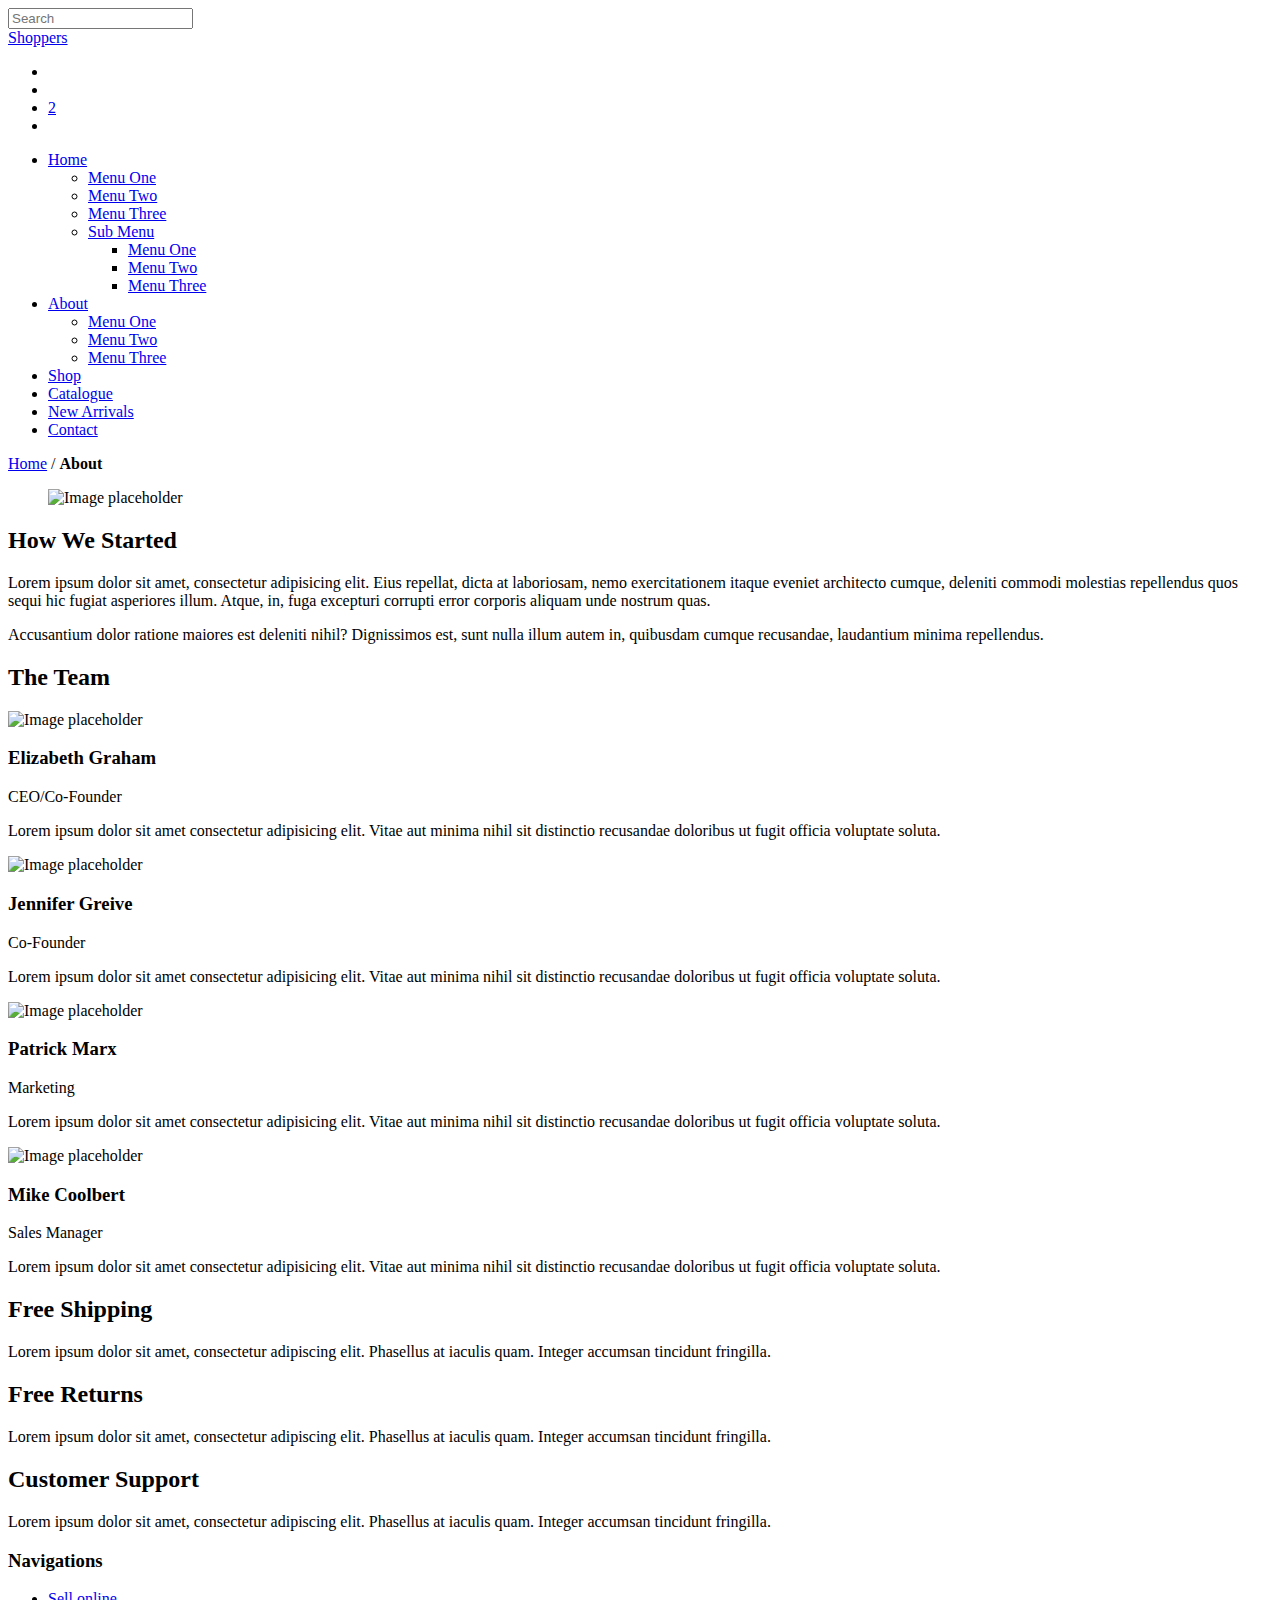
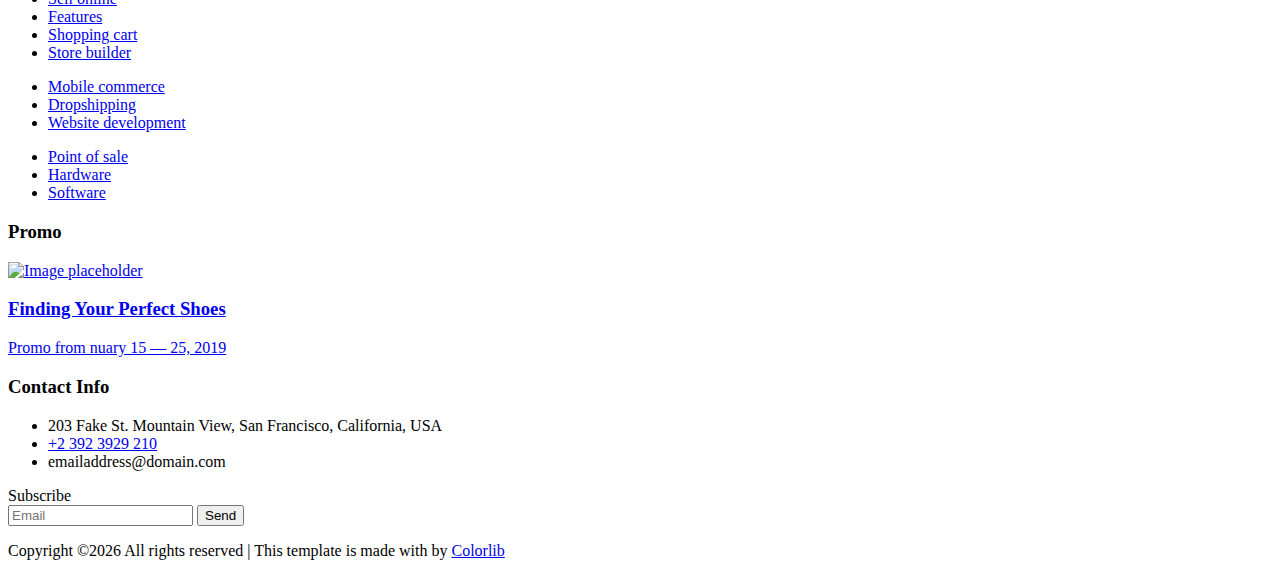
==== catalog/templates/catalog/about.html @ 98768882 "project setup" ====
<!DOCTYPE html>
<html lang="en">
  <head>
    <title>Shoppers &mdash; Colorlib e-Commerce Template</title>
    <meta charset="utf-8">
    <meta name="viewport" content="width=device-width, initial-scale=1, shrink-to-fit=no">

    <link rel="stylesheet" href="https://fonts.googleapis.com/css?family=Mukta:300,400,700"> 
    <link rel="stylesheet" href="fonts/icomoon/style.css">

    <link rel="stylesheet" href="css/bootstrap.min.css">
    <link rel="stylesheet" href="css/magnific-popup.css">
    <link rel="stylesheet" href="css/jquery-ui.css">
    <link rel="stylesheet" href="css/owl.carousel.min.css">
    <link rel="stylesheet" href="css/owl.theme.default.min.css">


    <link rel="stylesheet" href="css/aos.css">

    <link rel="stylesheet" href="css/style.css">
    
  </head>
  <body>
  
  <div class="site-wrap">
    <header class="site-navbar" role="banner">
      <div class="site-navbar-top">
        <div class="container">
          <div class="row align-items-center">

            <div class="col-6 col-md-4 order-2 order-md-1 site-search-icon text-left">
              <form action="" class="site-block-top-search">
                <span class="icon icon-search2"></span>
                <input type="text" class="form-control border-0" placeholder="Search">
              </form>
            </div>

            <div class="col-12 mb-3 mb-md-0 col-md-4 order-1 order-md-2 text-center">
              <div class="site-logo">
                <a href="index.html" class="js-logo-clone">Shoppers</a>
              </div>
            </div>

            <div class="col-6 col-md-4 order-3 order-md-3 text-right">
              <div class="site-top-icons">
                <ul>
                  <li><a href="#"><span class="icon icon-person"></span></a></li>
                  <li><a href="#"><span class="icon icon-heart-o"></span></a></li>
                  <li>
                    <a href="cart.html" class="site-cart">
                      <span class="icon icon-shopping_cart"></span>
                      <span class="count">2</span>
                    </a>
                  </li> 
                  <li class="d-inline-block d-md-none ml-md-0"><a href="#" class="site-menu-toggle js-menu-toggle"><span class="icon-menu"></span></a></li>
                </ul>
              </div> 
            </div>

          </div>
        </div>
      </div> 
      <nav class="site-navigation text-right text-md-center" role="navigation">
        <div class="container">
          <ul class="site-menu js-clone-nav d-none d-md-block">
            <li class="has-children">
              <a href="index.html">Home</a>
              <ul class="dropdown">
                <li><a href="#">Menu One</a></li>
                <li><a href="#">Menu Two</a></li>
                <li><a href="#">Menu Three</a></li>
                <li class="has-children">
                  <a href="#">Sub Menu</a>
                  <ul class="dropdown">
                    <li><a href="#">Menu One</a></li>
                    <li><a href="#">Menu Two</a></li>
                    <li><a href="#">Menu Three</a></li>
                  </ul>
                </li>
              </ul>
            </li>
            <li class="has-children active">
              <a href="about.html">About</a>
              <ul class="dropdown">
                <li><a href="#">Menu One</a></li>
                <li><a href="#">Menu Two</a></li>
                <li><a href="#">Menu Three</a></li>
              </ul>
            </li>
            <li><a href="shop.html">Shop</a></li>
            <li><a href="#">Catalogue</a></li>
            <li><a href="#">New Arrivals</a></li>
            <li><a href="contact.html">Contact</a></li>
          </ul>
        </div>
      </nav>
    </header>

    <div class="bg-light py-3">
      <div class="container">
        <div class="row">
          <div class="col-md-12 mb-0"><a href="index.html">Home</a> <span class="mx-2 mb-0">/</span> <strong class="text-black">About</strong></div>
        </div>
      </div>
    </div>  

    <div class="site-section border-bottom" data-aos="fade">
      <div class="container">
        <div class="row mb-5">
          <div class="col-md-6">
            <div class="block-16">
              <figure>
                <img src="images/blog_1.jpg" alt="Image placeholder" class="img-fluid rounded">
                <a href="https://vimeo.com/channels/staffpicks/93951774" class="play-button popup-vimeo"><span class="ion-md-play"></span></a>

              </figure>
            </div>
          </div>
          <div class="col-md-1"></div>
          <div class="col-md-5">
            
            
            <div class="site-section-heading pt-3 mb-4">
              <h2 class="text-black">How We Started</h2>
            </div>
            <p>Lorem ipsum dolor sit amet, consectetur adipisicing elit. Eius repellat, dicta at laboriosam, nemo exercitationem itaque eveniet architecto cumque, deleniti commodi molestias repellendus quos sequi hic fugiat asperiores illum. Atque, in, fuga excepturi corrupti error corporis aliquam unde nostrum quas.</p>
            <p>Accusantium dolor ratione maiores est deleniti nihil? Dignissimos est, sunt nulla illum autem in, quibusdam cumque recusandae, laudantium minima repellendus.</p>
            
          </div>
        </div>
      </div>
    </div>

    <div class="site-section border-bottom" data-aos="fade">
      <div class="container">
        <div class="row justify-content-center mb-5">
          <div class="col-md-7 site-section-heading text-center pt-4">
            <h2>The Team</h2>
          </div>
        </div>
        <div class="row">
          <div class="col-md-6 col-lg-3">
  
            <div class="block-38 text-center">
              <div class="block-38-img">
                <div class="block-38-header">
                  <img src="images/person_1.jpg" alt="Image placeholder" class="mb-4">
                  <h3 class="block-38-heading h4">Elizabeth Graham</h3>
                  <p class="block-38-subheading">CEO/Co-Founder</p>
                </div>
                <div class="block-38-body">
                  <p>Lorem ipsum dolor sit amet consectetur adipisicing elit. Vitae aut minima nihil sit distinctio recusandae doloribus ut fugit officia voluptate soluta. </p>
                </div>
              </div>
            </div>
          </div>
          <div class="col-md-6 col-lg-3">
            <div class="block-38 text-center">
              <div class="block-38-img">
                <div class="block-38-header">
                  <img src="images/person_2.jpg" alt="Image placeholder" class="mb-4">
                  <h3 class="block-38-heading h4">Jennifer Greive</h3>
                  <p class="block-38-subheading">Co-Founder</p>
                </div>
                <div class="block-38-body">
                  <p>Lorem ipsum dolor sit amet consectetur adipisicing elit. Vitae aut minima nihil sit distinctio recusandae doloribus ut fugit officia voluptate soluta. </p>
                </div>
              </div>
            </div>
          </div>
          <div class="col-md-6 col-lg-3">
            <div class="block-38 text-center">
              <div class="block-38-img">
                <div class="block-38-header">
                  <img src="images/person_3.jpg" alt="Image placeholder" class="mb-4">
                  <h3 class="block-38-heading h4">Patrick Marx</h3>
                  <p class="block-38-subheading">Marketing</p>
                </div>
                <div class="block-38-body">
                  <p>Lorem ipsum dolor sit amet consectetur adipisicing elit. Vitae aut minima nihil sit distinctio recusandae doloribus ut fugit officia voluptate soluta. </p>
                </div>
              </div>
            </div>
          </div>
          <div class="col-md-6 col-lg-3">
            <div class="block-38 text-center">
              <div class="block-38-img">
                <div class="block-38-header">
                  <img src="images/person_4.jpg" alt="Image placeholder" class="mb-4">
                  <h3 class="block-38-heading h4">Mike Coolbert</h3>
                  <p class="block-38-subheading">Sales Manager</p>
                </div>
                <div class="block-38-body">
                  <p>Lorem ipsum dolor sit amet consectetur adipisicing elit. Vitae aut minima nihil sit distinctio recusandae doloribus ut fugit officia voluptate soluta. </p>
                </div>
              </div>
            </div>
          </div>
        </div>
      </div>
    </div>
  

    <div class="site-section site-section-sm site-blocks-1 border-0" data-aos="fade">
      <div class="container">
        <div class="row">
          <div class="col-md-6 col-lg-4 d-lg-flex mb-4 mb-lg-0 pl-4" data-aos="fade-up" data-aos-delay="">
            <div class="icon mr-4 align-self-start">
              <span class="icon-truck"></span>
            </div>
            <div class="text">
              <h2 class="text-uppercase">Free Shipping</h2>
              <p>Lorem ipsum dolor sit amet, consectetur adipiscing elit. Phasellus at iaculis quam. Integer accumsan tincidunt fringilla.</p>
            </div>
          </div>
          <div class="col-md-6 col-lg-4 d-lg-flex mb-4 mb-lg-0 pl-4" data-aos="fade-up" data-aos-delay="100">
            <div class="icon mr-4 align-self-start">
              <span class="icon-refresh2"></span>
            </div>
            <div class="text">
              <h2 class="text-uppercase">Free Returns</h2>
              <p>Lorem ipsum dolor sit amet, consectetur adipiscing elit. Phasellus at iaculis quam. Integer accumsan tincidunt fringilla.</p>
            </div>
          </div>
          <div class="col-md-6 col-lg-4 d-lg-flex mb-4 mb-lg-0 pl-4" data-aos="fade-up" data-aos-delay="200">
            <div class="icon mr-4 align-self-start">
              <span class="icon-help"></span>
            </div>
            <div class="text">
              <h2 class="text-uppercase">Customer Support</h2>
              <p>Lorem ipsum dolor sit amet, consectetur adipiscing elit. Phasellus at iaculis quam. Integer accumsan tincidunt fringilla.</p>
            </div>
          </div>
        </div>
      </div>
    </div>

    
    <footer class="site-footer border-top">
      <div class="container">
        <div class="row">
          <div class="col-lg-6 mb-5 mb-lg-0">
            <div class="row">
              <div class="col-md-12">
                <h3 class="footer-heading mb-4">Navigations</h3>
              </div>
              <div class="col-md-6 col-lg-4">
                <ul class="list-unstyled">
                  <li><a href="#">Sell online</a></li>
                  <li><a href="#">Features</a></li>
                  <li><a href="#">Shopping cart</a></li>
                  <li><a href="#">Store builder</a></li>
                </ul>
              </div>
              <div class="col-md-6 col-lg-4">
                <ul class="list-unstyled">
                  <li><a href="#">Mobile commerce</a></li>
                  <li><a href="#">Dropshipping</a></li>
                  <li><a href="#">Website development</a></li>
                </ul>
              </div>
              <div class="col-md-6 col-lg-4">
                <ul class="list-unstyled">
                  <li><a href="#">Point of sale</a></li>
                  <li><a href="#">Hardware</a></li>
                  <li><a href="#">Software</a></li>
                </ul>
              </div>
            </div>
          </div>
          <div class="col-md-6 col-lg-3 mb-4 mb-lg-0">
            <h3 class="footer-heading mb-4">Promo</h3>
            <a href="#" class="block-6">
              <img src="images/hero_1.jpg" alt="Image placeholder" class="img-fluid rounded mb-4">
              <h3 class="font-weight-light  mb-0">Finding Your Perfect Shoes</h3>
              <p>Promo from  nuary 15 &mdash; 25, 2019</p>
            </a>
          </div>
          <div class="col-md-6 col-lg-3">
            <div class="block-5 mb-5">
              <h3 class="footer-heading mb-4">Contact Info</h3>
              <ul class="list-unstyled">
                <li class="address">203 Fake St. Mountain View, San Francisco, California, USA</li>
                <li class="phone"><a href="tel://23923929210">+2 392 3929 210</a></li>
                <li class="email">emailaddress@domain.com</li>
              </ul>
            </div>

            <div class="block-7">
              <form action="#" method="post">
                <label for="email_subscribe" class="footer-heading">Subscribe</label>
                <div class="form-group">
                  <input type="text" class="form-control py-4" id="email_subscribe" placeholder="Email">
                  <input type="submit" class="btn btn-sm btn-primary" value="Send">
                </div>
              </form>
            </div>
          </div>
        </div>
        <div class="row pt-5 mt-5 text-center">
          <div class="col-md-12">
            <p>
            <!-- Link back to Colorlib can't be removed. Template is licensed under CC BY 3.0. -->
            Copyright &copy;<script data-cfasync="false" src="/cdn-cgi/scripts/5c5dd728/cloudflare-static/email-decode.min.js"></script><script>document.write(new Date().getFullYear());</script> All rights reserved | This template is made with <i class="icon-heart" aria-hidden="true"></i> by <a href="https://colorlib.com" target="_blank" class="text-primary">Colorlib</a>
            <!-- Link back to Colorlib can't be removed. Template is licensed under CC BY 3.0. -->
            </p>
          </div>
          
        </div>
      </div>
    </footer>
  </div>

  <script src="js/jquery-3.3.1.min.js"></script>
  <script src="js/jquery-ui.js"></script>
  <script src="js/popper.min.js"></script>
  <script src="js/bootstrap.min.js"></script>
  <script src="js/owl.carousel.min.js"></script>
  <script src="js/jquery.magnific-popup.min.js"></script>
  <script src="js/aos.js"></script>

  <script src="js/main.js"></script>
    
  </body>
</html>
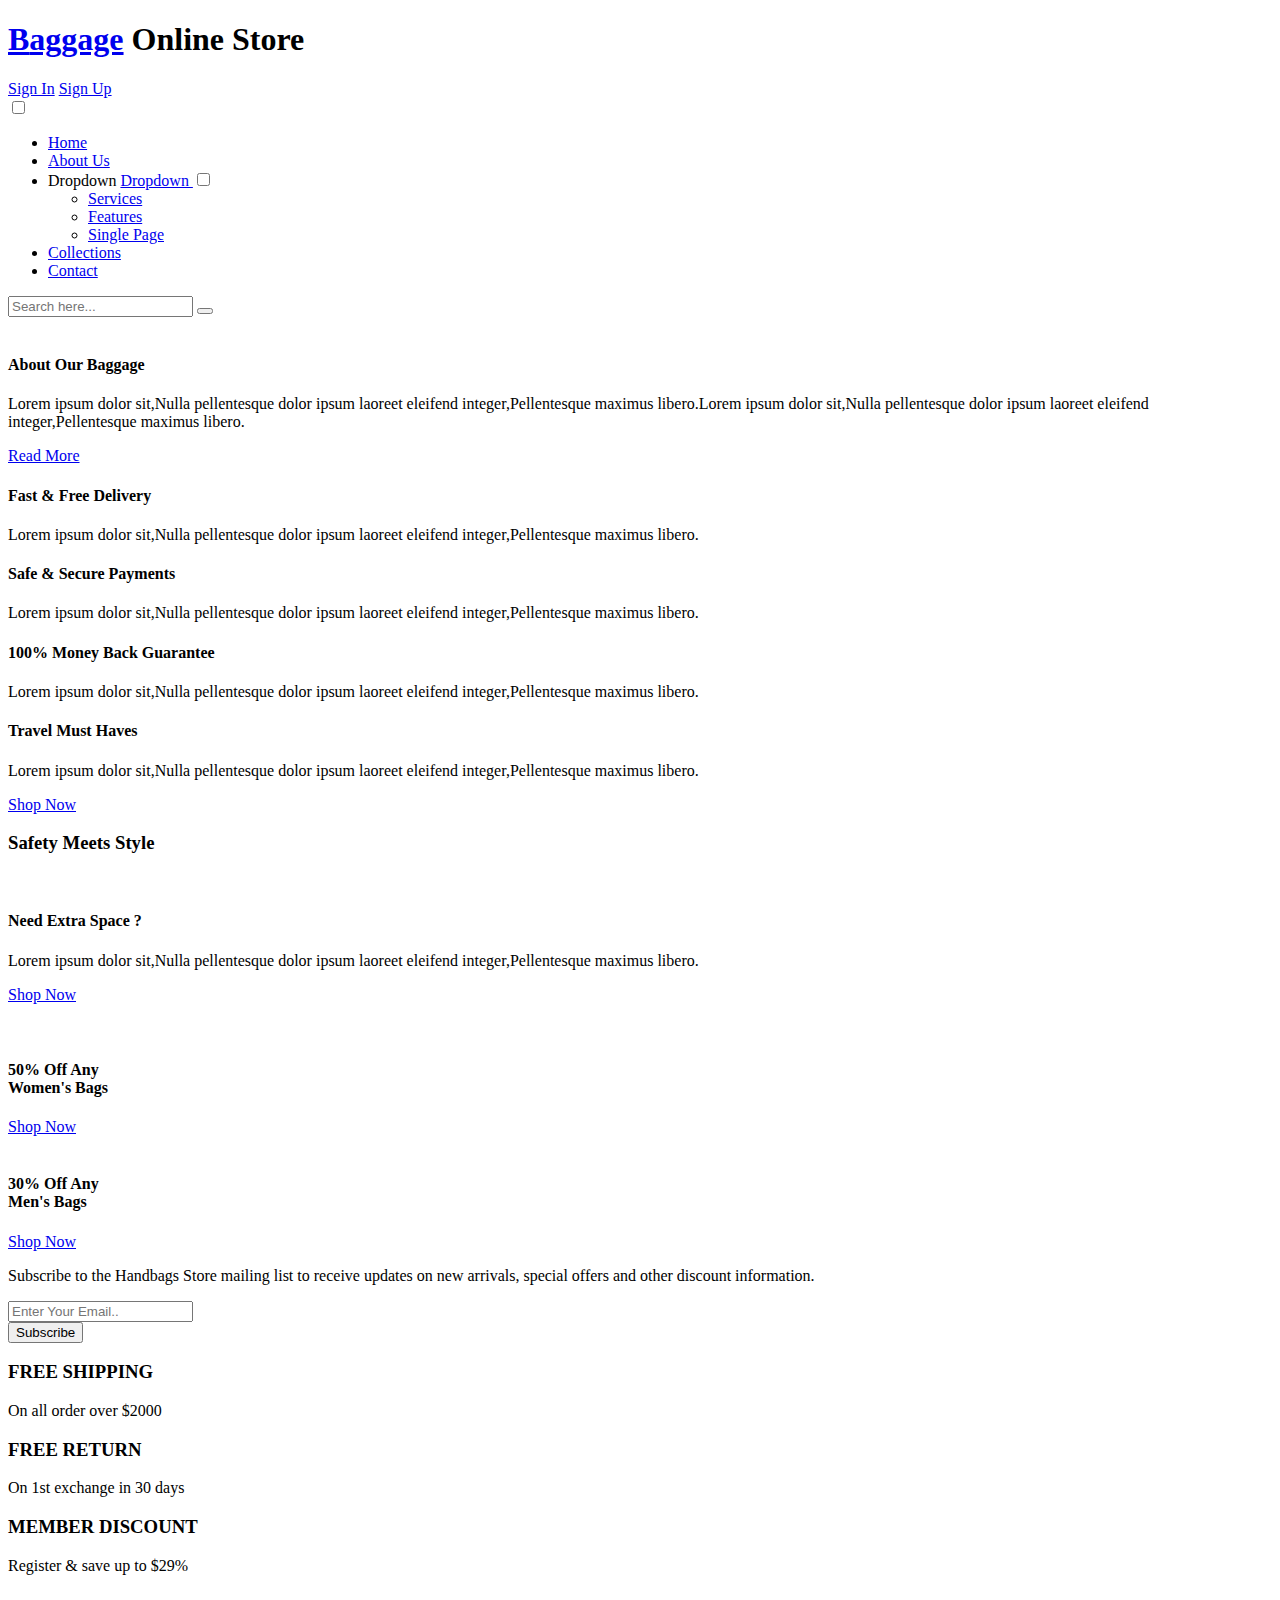
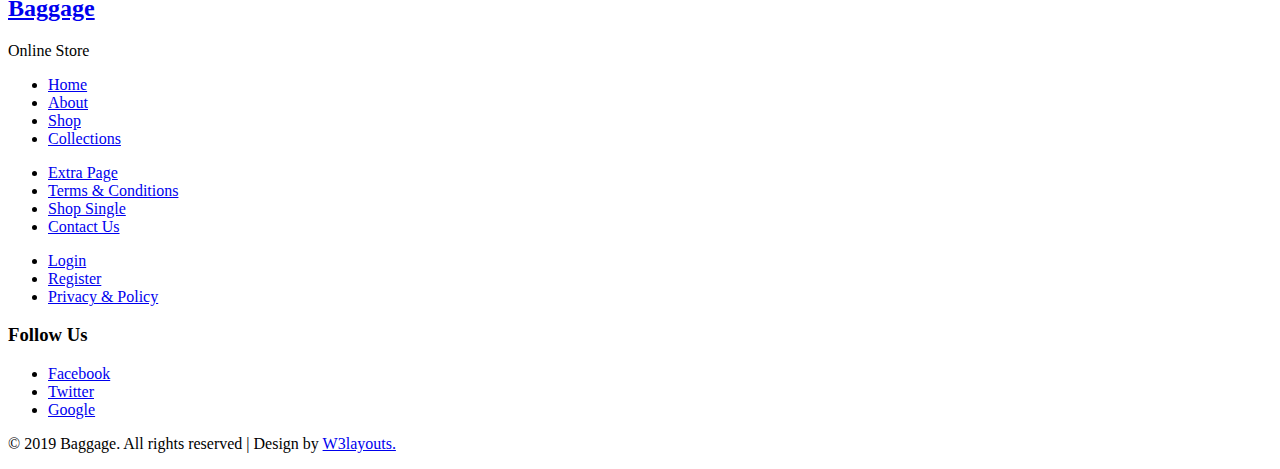
==== commit a47bce3c: "new theme used" ====
--- a/catalog/templates/catalog/about.html
+++ b/catalog/templates/catalog/about.html
@@ -1,325 +1,339 @@
-<!DOCTYPE html>
-<html lang="en">
-  <head>
-    <title>Shoppers &mdash; Colorlib e-Commerce Template</title>
-    <meta charset="utf-8">
-    <meta name="viewport" content="width=device-width, initial-scale=1, shrink-to-fit=no">
-
-    <link rel="stylesheet" href="https://fonts.googleapis.com/css?family=Mukta:300,400,700"> 
-    <link rel="stylesheet" href="fonts/icomoon/style.css">
-
-    <link rel="stylesheet" href="css/bootstrap.min.css">
-    <link rel="stylesheet" href="css/magnific-popup.css">
-    <link rel="stylesheet" href="css/jquery-ui.css">
-    <link rel="stylesheet" href="css/owl.carousel.min.css">
-    <link rel="stylesheet" href="css/owl.theme.default.min.css">
-
-
-    <link rel="stylesheet" href="css/aos.css">
-
-    <link rel="stylesheet" href="css/style.css">
-    
-  </head>
-  <body>
-  
-  <div class="site-wrap">
-    <header class="site-navbar" role="banner">
-      <div class="site-navbar-top">
-        <div class="container">
-          <div class="row align-items-center">
-
-            <div class="col-6 col-md-4 order-2 order-md-1 site-search-icon text-left">
-              <form action="" class="site-block-top-search">
-                <span class="icon icon-search2"></span>
-                <input type="text" class="form-control border-0" placeholder="Search">
-              </form>
-            </div>
-
-            <div class="col-12 mb-3 mb-md-0 col-md-4 order-1 order-md-2 text-center">
-              <div class="site-logo">
-                <a href="index.html" class="js-logo-clone">Shoppers</a>
-              </div>
-            </div>
-
-            <div class="col-6 col-md-4 order-3 order-md-3 text-right">
-              <div class="site-top-icons">
-                <ul>
-                  <li><a href="#"><span class="icon icon-person"></span></a></li>
-                  <li><a href="#"><span class="icon icon-heart-o"></span></a></li>
-                  <li>
-                    <a href="cart.html" class="site-cart">
-                      <span class="icon icon-shopping_cart"></span>
-                      <span class="count">2</span>
-                    </a>
-                  </li> 
-                  <li class="d-inline-block d-md-none ml-md-0"><a href="#" class="site-menu-toggle js-menu-toggle"><span class="icon-menu"></span></a></li>
-                </ul>
-              </div> 
-            </div>
-
-          </div>
-        </div>
-      </div> 
-      <nav class="site-navigation text-right text-md-center" role="navigation">
-        <div class="container">
-          <ul class="site-menu js-clone-nav d-none d-md-block">
-            <li class="has-children">
-              <a href="index.html">Home</a>
-              <ul class="dropdown">
-                <li><a href="#">Menu One</a></li>
-                <li><a href="#">Menu Two</a></li>
-                <li><a href="#">Menu Three</a></li>
-                <li class="has-children">
-                  <a href="#">Sub Menu</a>
-                  <ul class="dropdown">
-                    <li><a href="#">Menu One</a></li>
-                    <li><a href="#">Menu Two</a></li>
-                    <li><a href="#">Menu Three</a></li>
-                  </ul>
-                </li>
-              </ul>
-            </li>
-            <li class="has-children active">
-              <a href="about.html">About</a>
-              <ul class="dropdown">
-                <li><a href="#">Menu One</a></li>
-                <li><a href="#">Menu Two</a></li>
-                <li><a href="#">Menu Three</a></li>
-              </ul>
-            </li>
-            <li><a href="shop.html">Shop</a></li>
-            <li><a href="#">Catalogue</a></li>
-            <li><a href="#">New Arrivals</a></li>
-            <li><a href="contact.html">Contact</a></li>
-          </ul>
-        </div>
-      </nav>
-    </header>
-
-    <div class="bg-light py-3">
-      <div class="container">
-        <div class="row">
-          <div class="col-md-12 mb-0"><a href="index.html">Home</a> <span class="mx-2 mb-0">/</span> <strong class="text-black">About</strong></div>
-        </div>
-      </div>
-    </div>  
-
-    <div class="site-section border-bottom" data-aos="fade">
-      <div class="container">
-        <div class="row mb-5">
-          <div class="col-md-6">
-            <div class="block-16">
-              <figure>
-                <img src="images/blog_1.jpg" alt="Image placeholder" class="img-fluid rounded">
-                <a href="https://vimeo.com/channels/staffpicks/93951774" class="play-button popup-vimeo"><span class="ion-md-play"></span></a>
-
-              </figure>
-            </div>
-          </div>
-          <div class="col-md-1"></div>
-          <div class="col-md-5">
-            
-            
-            <div class="site-section-heading pt-3 mb-4">
-              <h2 class="text-black">How We Started</h2>
-            </div>
-            <p>Lorem ipsum dolor sit amet, consectetur adipisicing elit. Eius repellat, dicta at laboriosam, nemo exercitationem itaque eveniet architecto cumque, deleniti commodi molestias repellendus quos sequi hic fugiat asperiores illum. Atque, in, fuga excepturi corrupti error corporis aliquam unde nostrum quas.</p>
-            <p>Accusantium dolor ratione maiores est deleniti nihil? Dignissimos est, sunt nulla illum autem in, quibusdam cumque recusandae, laudantium minima repellendus.</p>
-            
-          </div>
-        </div>
-      </div>
-    </div>
-
-    <div class="site-section border-bottom" data-aos="fade">
-      <div class="container">
-        <div class="row justify-content-center mb-5">
-          <div class="col-md-7 site-section-heading text-center pt-4">
-            <h2>The Team</h2>
-          </div>
-        </div>
-        <div class="row">
-          <div class="col-md-6 col-lg-3">
-  
-            <div class="block-38 text-center">
-              <div class="block-38-img">
-                <div class="block-38-header">
-                  <img src="images/person_1.jpg" alt="Image placeholder" class="mb-4">
-                  <h3 class="block-38-heading h4">Elizabeth Graham</h3>
-                  <p class="block-38-subheading">CEO/Co-Founder</p>
-                </div>
-                <div class="block-38-body">
-                  <p>Lorem ipsum dolor sit amet consectetur adipisicing elit. Vitae aut minima nihil sit distinctio recusandae doloribus ut fugit officia voluptate soluta. </p>
-                </div>
-              </div>
-            </div>
-          </div>
-          <div class="col-md-6 col-lg-3">
-            <div class="block-38 text-center">
-              <div class="block-38-img">
-                <div class="block-38-header">
-                  <img src="images/person_2.jpg" alt="Image placeholder" class="mb-4">
-                  <h3 class="block-38-heading h4">Jennifer Greive</h3>
-                  <p class="block-38-subheading">Co-Founder</p>
-                </div>
-                <div class="block-38-body">
-                  <p>Lorem ipsum dolor sit amet consectetur adipisicing elit. Vitae aut minima nihil sit distinctio recusandae doloribus ut fugit officia voluptate soluta. </p>
-                </div>
-              </div>
-            </div>
-          </div>
-          <div class="col-md-6 col-lg-3">
-            <div class="block-38 text-center">
-              <div class="block-38-img">
-                <div class="block-38-header">
-                  <img src="images/person_3.jpg" alt="Image placeholder" class="mb-4">
-                  <h3 class="block-38-heading h4">Patrick Marx</h3>
-                  <p class="block-38-subheading">Marketing</p>
-                </div>
-                <div class="block-38-body">
-                  <p>Lorem ipsum dolor sit amet consectetur adipisicing elit. Vitae aut minima nihil sit distinctio recusandae doloribus ut fugit officia voluptate soluta. </p>
-                </div>
-              </div>
-            </div>
-          </div>
-          <div class="col-md-6 col-lg-3">
-            <div class="block-38 text-center">
-              <div class="block-38-img">
-                <div class="block-38-header">
-                  <img src="images/person_4.jpg" alt="Image placeholder" class="mb-4">
-                  <h3 class="block-38-heading h4">Mike Coolbert</h3>
-                  <p class="block-38-subheading">Sales Manager</p>
-                </div>
-                <div class="block-38-body">
-                  <p>Lorem ipsum dolor sit amet consectetur adipisicing elit. Vitae aut minima nihil sit distinctio recusandae doloribus ut fugit officia voluptate soluta. </p>
-                </div>
-              </div>
-            </div>
-          </div>
-        </div>
-      </div>
-    </div>
-  
-
-    <div class="site-section site-section-sm site-blocks-1 border-0" data-aos="fade">
-      <div class="container">
-        <div class="row">
-          <div class="col-md-6 col-lg-4 d-lg-flex mb-4 mb-lg-0 pl-4" data-aos="fade-up" data-aos-delay="">
-            <div class="icon mr-4 align-self-start">
-              <span class="icon-truck"></span>
-            </div>
-            <div class="text">
-              <h2 class="text-uppercase">Free Shipping</h2>
-              <p>Lorem ipsum dolor sit amet, consectetur adipiscing elit. Phasellus at iaculis quam. Integer accumsan tincidunt fringilla.</p>
-            </div>
-          </div>
-          <div class="col-md-6 col-lg-4 d-lg-flex mb-4 mb-lg-0 pl-4" data-aos="fade-up" data-aos-delay="100">
-            <div class="icon mr-4 align-self-start">
-              <span class="icon-refresh2"></span>
-            </div>
-            <div class="text">
-              <h2 class="text-uppercase">Free Returns</h2>
-              <p>Lorem ipsum dolor sit amet, consectetur adipiscing elit. Phasellus at iaculis quam. Integer accumsan tincidunt fringilla.</p>
-            </div>
-          </div>
-          <div class="col-md-6 col-lg-4 d-lg-flex mb-4 mb-lg-0 pl-4" data-aos="fade-up" data-aos-delay="200">
-            <div class="icon mr-4 align-self-start">
-              <span class="icon-help"></span>
-            </div>
-            <div class="text">
-              <h2 class="text-uppercase">Customer Support</h2>
-              <p>Lorem ipsum dolor sit amet, consectetur adipiscing elit. Phasellus at iaculis quam. Integer accumsan tincidunt fringilla.</p>
-            </div>
-          </div>
-        </div>
-      </div>
-    </div>
-
-    
-    <footer class="site-footer border-top">
-      <div class="container">
-        <div class="row">
-          <div class="col-lg-6 mb-5 mb-lg-0">
-            <div class="row">
-              <div class="col-md-12">
-                <h3 class="footer-heading mb-4">Navigations</h3>
-              </div>
-              <div class="col-md-6 col-lg-4">
-                <ul class="list-unstyled">
-                  <li><a href="#">Sell online</a></li>
-                  <li><a href="#">Features</a></li>
-                  <li><a href="#">Shopping cart</a></li>
-                  <li><a href="#">Store builder</a></li>
-                </ul>
-              </div>
-              <div class="col-md-6 col-lg-4">
-                <ul class="list-unstyled">
-                  <li><a href="#">Mobile commerce</a></li>
-                  <li><a href="#">Dropshipping</a></li>
-                  <li><a href="#">Website development</a></li>
-                </ul>
-              </div>
-              <div class="col-md-6 col-lg-4">
-                <ul class="list-unstyled">
-                  <li><a href="#">Point of sale</a></li>
-                  <li><a href="#">Hardware</a></li>
-                  <li><a href="#">Software</a></li>
-                </ul>
-              </div>
-            </div>
-          </div>
-          <div class="col-md-6 col-lg-3 mb-4 mb-lg-0">
-            <h3 class="footer-heading mb-4">Promo</h3>
-            <a href="#" class="block-6">
-              <img src="images/hero_1.jpg" alt="Image placeholder" class="img-fluid rounded mb-4">
-              <h3 class="font-weight-light  mb-0">Finding Your Perfect Shoes</h3>
-              <p>Promo from  nuary 15 &mdash; 25, 2019</p>
-            </a>
-          </div>
-          <div class="col-md-6 col-lg-3">
-            <div class="block-5 mb-5">
-              <h3 class="footer-heading mb-4">Contact Info</h3>
-              <ul class="list-unstyled">
-                <li class="address">203 Fake St. Mountain View, San Francisco, California, USA</li>
-                <li class="phone"><a href="tel://23923929210">+2 392 3929 210</a></li>
-                <li class="email">emailaddress@domain.com</li>
-              </ul>
-            </div>
-
-            <div class="block-7">
-              <form action="#" method="post">
-                <label for="email_subscribe" class="footer-heading">Subscribe</label>
-                <div class="form-group">
-                  <input type="text" class="form-control py-4" id="email_subscribe" placeholder="Email">
-                  <input type="submit" class="btn btn-sm btn-primary" value="Send">
-                </div>
-              </form>
-            </div>
-          </div>
-        </div>
-        <div class="row pt-5 mt-5 text-center">
-          <div class="col-md-12">
-            <p>
-            <!-- Link back to Colorlib can't be removed. Template is licensed under CC BY 3.0. -->
-            Copyright &copy;<script data-cfasync="false" src="/cdn-cgi/scripts/5c5dd728/cloudflare-static/email-decode.min.js"></script><script>document.write(new Date().getFullYear());</script> All rights reserved | This template is made with <i class="icon-heart" aria-hidden="true"></i> by <a href="https://colorlib.com" target="_blank" class="text-primary">Colorlib</a>
-            <!-- Link back to Colorlib can't be removed. Template is licensed under CC BY 3.0. -->
-            </p>
-          </div>
-          
-        </div>
-      </div>
-    </footer>
-  </div>
-
-  <script src="js/jquery-3.3.1.min.js"></script>
-  <script src="js/jquery-ui.js"></script>
-  <script src="js/popper.min.js"></script>
-  <script src="js/bootstrap.min.js"></script>
-  <script src="js/owl.carousel.min.js"></script>
-  <script src="js/jquery.magnific-popup.min.js"></script>
-  <script src="js/aos.js"></script>
-
-  <script src="js/main.js"></script>
-    
-  </body>
-</html>+<!--
+Author:W3layouts
+Author URL: http://w3layouts.com
+License: Creative Commons Attribution 3.0 Unported
+License URL: http://creativecommons.org/licenses/by/3.0/
+-->
+
+<!DOCTYPE html>
+<html lang="zxx">
+
+<head>
+    <title>Baggage Ecommerce Category Bootstrap Responsive Web Template | About :: W3layouts</title>
+    <!-- Meta tag Keywords -->
+    <meta name="viewport" content="width=device-width, initial-scale=1">
+    <meta charset="UTF-8" />
+    <meta name="keywords" content="Baggage Responsive web template, Bootstrap Web Templates, Flat Web Templates, Android Compatible web template, Smartphone Compatible web template, free webdesigns for Nokia, Samsung, LG, SonyEricsson, Motorola web design" />
+    <script>
+        addEventListener("load", function() {
+            setTimeout(hideURLbar, 0);
+        }, false);
+
+        function hideURLbar() {
+            window.scrollTo(0, 1);
+        }
+    </script>
+    <!-- //Meta tag Keywords -->
+    <!-- Custom-Files -->
+    <link rel="stylesheet" href="css/bootstrap.css">
+    <!-- Bootstrap-Core-CSS -->
+    <link rel="stylesheet" href="css/style.css" type="text/css" media="all" />
+    <!-- Style-CSS -->
+    <!-- font-awesome-icons -->
+    <link href="css/font-awesome.css" rel="stylesheet">
+    <!-- //font-awesome-icons -->
+    <!-- /Fonts -->
+    <link href="//fonts.googleapis.com/css?family=Hind:300,400,500,600,700" rel="stylesheet">
+    <!-- //Fonts -->
+
+</head>
+
+<body>
+    <div class="main-sec inner-page">
+        <!-- //header -->
+        <header class="py-sm-3 pt-3 pb-2" id="home">
+            <div class="container">
+                <!-- nav -->
+                <div class="top-w3pvt d-flex">
+                    <div id="logo">
+                        <h1> <a href="index.html"><span class="log-w3pvt">B</span>aggage</a> <label class="sub-des">Online Store</label></h1>
+                    </div>
+
+                    <div class="forms ml-auto">
+                        <a href="login.html" class="btn"><span class="fa fa-user-circle-o"></span> Sign In</a>
+                        <a href="register.html" class="btn"><span class="fa fa-pencil-square-o"></span> Sign Up</a>
+                    </div>
+                </div>
+                <div class="nav-top-wthree">
+                    <nav>
+                        <label for="drop" class="toggle"><span class="fa fa-bars"></span></label>
+                        <input type="checkbox" id="drop" />
+                        <ul class="menu">
+                            <li><a href="index.html">Home</a></li>
+                            <li class="active"><a href="about.html">About Us</a></li>
+                            <li>
+                                <!-- First Tier Drop Down -->
+                                <label for="drop-2" class="toggle">Dropdown <span class="fa fa-angle-down" aria-hidden="true"></span>
+                                </label>
+                                <a href="#">Dropdown <span class="fa fa-angle-down" aria-hidden="true"></span></a>
+                                <input type="checkbox" id="drop-2" />
+                                <ul>
+                                    <li><a href="coming.html" class="drop-text">Services</a></li>
+                                    <li><a href="about.html" class="drop-text">Features</a></li>
+                                    <li><a href="single.html" class="drop-text">Single Page</a></li>
+                                </ul>
+                            </li>
+                            <li><a href="shop.html">Collections</a></li>
+                            <li><a href="contact.html">Contact</a></li>
+                        </ul>
+                    </nav>
+                    <!-- //nav -->
+                    <div class="search-form ml-auto">
+                        <div class="form-w3layouts-grid">
+                            <form action="#" method="post" class="newsletter">
+                                <input class="search" type="search" placeholder="Search here..." required="">
+                                <button class="form-control btn" value=""><span class="fa fa-search"></span></button>
+
+                            </form>
+                        </div>
+                    </div>
+                    <div class="clearfix"></div>
+                </div>
+            </div>
+        </header>
+        <!-- //header -->
+
+    </div>
+
+    <!-- //banner-->
+    <!--/banner-bottom -->
+    <section class="banner-bottom py-5">
+        <div class="container py-md-5">
+            <div class="row grids-wthree-info">
+                <div class="col-lg-6 bag-img">
+                    <img src="images/bag1.png" class="img-fluid" alt="" />
+                </div>
+                <div class="col-lg-6 ab-info-con ab-inf-page text-left">
+                    <h4>About Our Baggage</h4>
+                    <p>Lorem ipsum dolor sit,Nulla pellentesque dolor ipsum laoreet eleifend integer,Pellentesque maximus libero.Lorem ipsum dolor sit,Nulla pellentesque dolor ipsum laoreet eleifend integer,Pellentesque maximus libero.</p>
+                    <a href="single.html" class="btn shop mt-4">Read More</a>
+                </div>
+            </div>
+            <div class="row grids-wthree-info text-center">
+                <div class="col-lg-4 ab-content">
+                    <div class="ab-info-con">
+                        <h4>Fast & Free Delivery</h4>
+                        <p>Lorem ipsum dolor sit,Nulla pellentesque dolor ipsum laoreet eleifend integer,Pellentesque maximus libero.</p>
+                    </div>
+                </div>
+                <div class="col-lg-4 ab-content">
+                    <div class="ab-info-con">
+                        <h4>Safe & Secure Payments</h4>
+                        <p>Lorem ipsum dolor sit,Nulla pellentesque dolor ipsum laoreet eleifend integer,Pellentesque maximus libero.</p>
+                    </div>
+                </div>
+                <div class="col-lg-4 ab-content">
+                    <div class="ab-info-con">
+                        <h4>100% Money Back Guarantee</h4>
+                        <p>Lorem ipsum dolor sit,Nulla pellentesque dolor ipsum laoreet eleifend integer,Pellentesque maximus libero.</p>
+                    </div>
+                </div>
+
+            </div>
+        </div>
+    </section>
+    <!-- /banner-bottom -->
+    <!--/banner-bottom -->
+    <section class="collections">
+        <div class="container-fluid">
+            <div class="row">
+                <div class="col-md-8 ab-content-img">
+
+                </div>
+                <div class="col-md-4 ab-content text-center p-lg-5 p-3 my-lg-5">
+                    <h4>Travel Must Haves</h4>
+                    <p>Lorem ipsum dolor sit,Nulla pellentesque dolor ipsum laoreet eleifend integer,Pellentesque maximus libero.</p>
+                    <a href="shop.html" class="btn shop mt-3">Shop Now</a>
+
+                </div>
+            </div>
+        </div>
+    </section>
+    <!-- /banner-bottom -->
+    <!--/collections -->
+    <section class="banner-bottom py-5">
+        <div class="container py-md-5">
+
+            <h3 class="title-wthree mb-lg-5 mb-4 text-center">Safety Meets Style </h3>
+            <div class="row text-center">
+
+
+                <div class="col-md-4 content-gd-wthree">
+                    <img src="images/c1.jpg" class="img-fluid" alt="" />
+                </div>
+                <div class="col-md-4 content-gd-wthree ab-content py-lg-5 my-lg-5">
+                    <h4>Need Extra Space ?</h4>
+                    <p>Lorem ipsum dolor sit,Nulla pellentesque dolor ipsum laoreet eleifend integer,Pellentesque maximus libero.</p>
+                    <a href="shop.html" class="btn shop mt-3">Shop Now</a>
+
+                </div>
+                <div class="col-md-4 content-gd-wthree">
+                    <img src="images/c2.jpg" class="img-fluid" alt="" />
+                </div>
+            </div>
+
+        </div>
+    </section>
+    <!-- //collections-->
+    <!-- /mid-section -->
+    <section class="mid-section">
+        <div class="d-lg-flex p-0">
+            <div class="col-lg-6 bottom-w3pvt-left p-lg-0">
+                <img src="images/ab1.jpg" class="img-fluid" alt="" />
+                <div class="pos-wthree">
+                    <h4 class="text-wthree">50% Off Any <br> Women's Bags</h4>
+                    <a href="shop.html" class="btn shop mt-3">Shop Now</a>
+                </div>
+            </div>
+            <div class="col-lg-6 bottom-w3pvt-left bottom-w3pvt-right p-lg-0">
+                <img src="images/ab2.jpg" class="img-fluid" alt="" />
+                <div class="pos-w3pvt">
+                    <h4 class="text-w3pvt">30% Off Any <br> Men's Bags</h4>
+                    <a href="shop.html" class="btn shop mt-3">Shop Now</a>
+                </div>
+            </div>
+        </div>
+    </section>
+    <!-- //mid-section -->
+
+    <!--/newsletter -->
+    <section class="newsletter-w3pvt py-5">
+        <div class="container py-md-5">
+            <form method="post" action="#">
+                <p class="text-center">Subscribe to the Handbags Store mailing list to receive updates on new arrivals, special offers and other discount information.</p>
+                <div class="row subscribe-sec">
+                    <div class="col-md-9">
+                        <input type="email" class="form-control" id="email" placeholder="Enter Your Email.." name="email" required="">
+
+                    </div>
+                    <div class="col-md-3">
+
+                        <button type="submit" class="btn submit">Subscribe</button>
+                    </div>
+
+                </div>
+
+            </form>
+        </div>
+    </section>
+    <!--//newsletter -->
+    <!--/shipping-->
+    <section class="shipping-wthree">
+        <div class="shiopping-grids d-lg-flex">
+            <div class="col-lg-4 shiopping-w3pvt-gd text-center">
+                <div class="icon-gd"><span class="fa fa-truck" aria-hidden="true"></span>
+                </div>
+                <div class="icon-gd-info">
+                    <h3>FREE SHIPPING</h3>
+                    <p>On all order over $2000</p>
+                </div>
+            </div>
+            <div class="col-lg-4 shiopping-w3pvt-gd sec text-center">
+                <div class="icon-gd"><span class="fa fa-bullhorn" aria-hidden="true"></span></div>
+                <div class="icon-gd-info">
+                    <h3>FREE RETURN</h3>
+                    <p>On 1st exchange in 30 days</p>
+                </div>
+            </div>
+            <div class="col-lg-4 shiopping-w3pvt-gd text-center">
+                <div class="icon-gd"> <span class="fa fa-gift" aria-hidden="true"></span></div>
+                <div class="icon-gd-info">
+                    <h3>MEMBER DISCOUNT</h3>
+                    <p>Register &amp; save up to $29%</p>
+                </div>
+
+            </div>
+        </div>
+
+    </section>
+    <!--//shipping-->
+    <!-- footer -->
+    <div class="footer_agileinfo_topf py-5">
+        <div class="container py-md-5">
+            <div class="row">
+                <div class="col-lg-3 footer_wthree_gridf mt-lg-5">
+                    <h2><a href="index.html"><span>B</span>aggage
+                        </a> </h2>
+                    <label class="sub-des2">Online Store</label>
+                </div>
+                <div class="col-lg-3 footer_wthree_gridf mt-md-0 mt-4">
+                    <ul class="footer_wthree_gridf_list">
+                        <li>
+                            <a href="index.html"><span class="fa fa-angle-right" aria-hidden="true"></span> Home</a>
+                        </li>
+                        <li>
+                            <a href="about.html"><span class="fa fa-angle-right" aria-hidden="true"></span> About</a>
+                        </li>
+                        <li>
+                            <a href="shop.html"><span class="fa fa-angle-right" aria-hidden="true"></span> Shop</a>
+                        </li>
+                        <li>
+                            <a href="shop.html"><span class="fa fa-angle-right" aria-hidden="true"></span>Collections</a>
+                        </li>
+
+                    </ul>
+                </div>
+                <div class="col-lg-3 footer_wthree_gridf mt-md-0 mt-sm-4 mt-3">
+                    <ul class="footer_wthree_gridf_list">
+                        <li>
+                            <a href="single.html"><span class="fa fa-angle-right" aria-hidden="true"></span> Extra Page</a>
+                        </li>
+
+                        <li>
+                            <a href="#"><span class="fa fa-angle-right" aria-hidden="true"></span> Terms & Conditions</a>
+                        </li>
+                        <li>
+                            <a href="single.html"><span class="fa fa-angle-right" aria-hidden="true"></span> Shop Single</a>
+                        </li>
+                        <li>
+                            <a href="contact.html"><span class="fa fa-angle-right" aria-hidden="true"></span> Contact Us</a>
+                        </li>
+                    </ul>
+                </div>
+
+                <div class="col-lg-3 footer_wthree_gridf mt-md-0 mt-sm-4 mt-3">
+                    <ul class="footer_wthree_gridf_list">
+                        <li>
+                            <a href="login.html"><span class="fa fa-angle-right" aria-hidden="true"></span> Login </a>
+                        </li>
+
+                        <li>
+                            <a href="register.html"><span class="fa fa-angle-right" aria-hidden="true"></span>Register</a>
+                        </li>
+                        <li>
+                            <a href="#"><span class="fa fa-angle-right" aria-hidden="true"></span>Privacy & Policy</a>
+                        </li>
+
+                    </ul>
+                </div>
+            </div>
+
+            <div class="w3ls-fsocial-grid">
+                <h3 class="sub-w3ls-headf">Follow Us</h3>
+                <div class="social-ficons">
+                    <ul>
+                        <li><a href="#"><span class="fa fa-facebook"></span> Facebook</a></li>
+                        <li><a href="#"><span class="fa fa-twitter"></span> Twitter</a></li>
+                        <li><a href="#"><span class="fa fa-google"></span>Google</a></li>
+                    </ul>
+                </div>
+            </div>
+            <div class="move-top text-center mt-lg-4 mt-3">
+                <a href="#home"><span class="fa fa-angle-double-up" aria-hidden="true"></span></a>
+            </div>
+        </div>
+    </div>
+    <!-- //footer -->
+
+    <!-- copyright -->
+    <div class="cpy-right text-center py-3">
+        <p>© 2019 Baggage. All rights reserved | Design by
+            <a href="http://w3layouts.com"> W3layouts.</a>
+        </p>
+
+    </div>
+    <!-- //copyright -->
+
+</body>
+
+</html>
